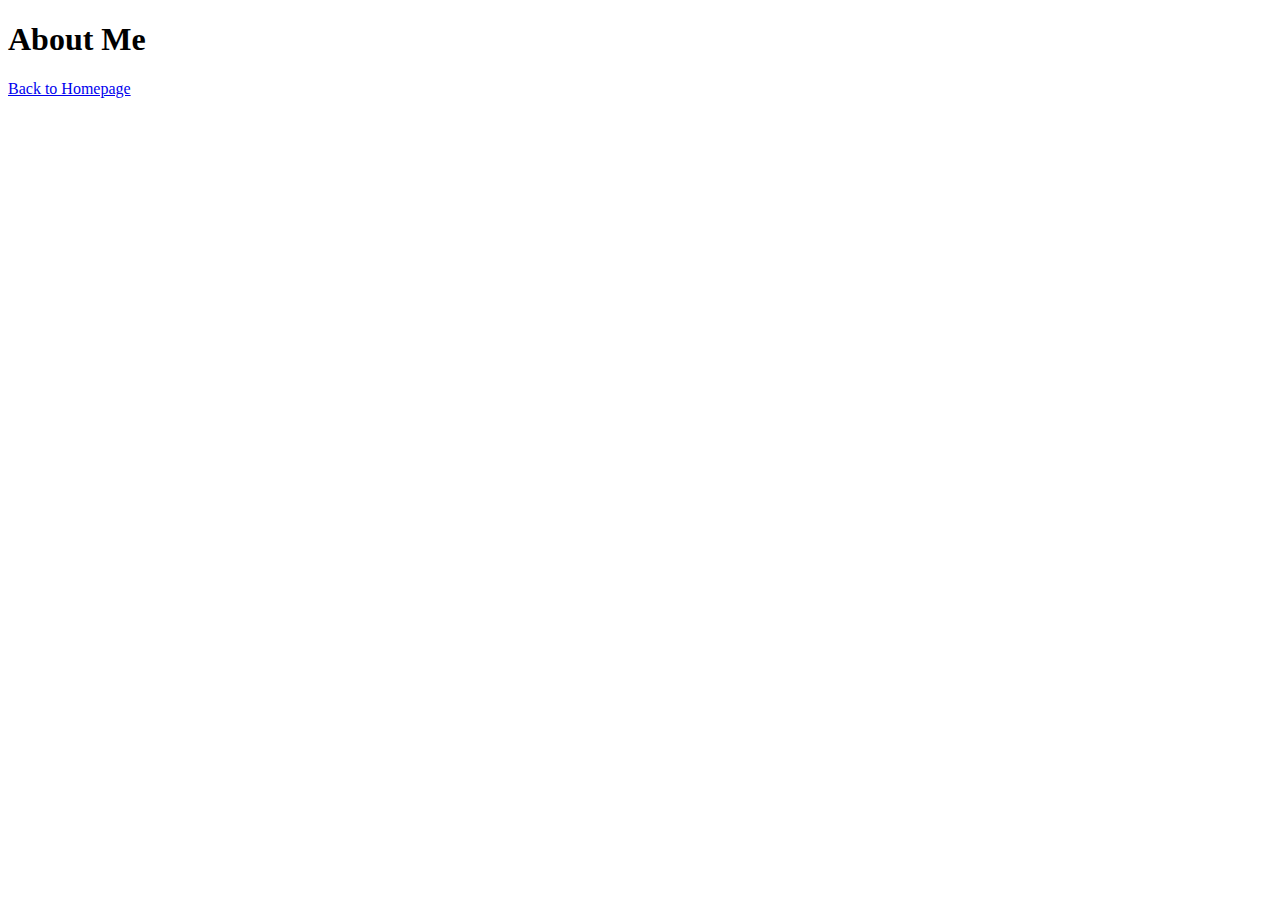
==== about.html @ bdd0a2a2 "page set up for multiple hosting" ====
<!DOCTYPE html>
<html lang="en">
<head>
  <meta charset="UTF-8" />
  <meta http-equiv="X-UA-Compatible" content="IE=edge" />
  <meta name="viewport" content="width=device-width, initial-scale=1.0" />
  <link ref="stylesheet" href="styles/styles.css" />
  <title>About Me</title>
</head>
<body>
  <h1>About Me</h1>
  <a href="index.html">Back to Homepage</a>
</body>
</html>
---- styles/styles.css ----
body {
    background-color: pink
}
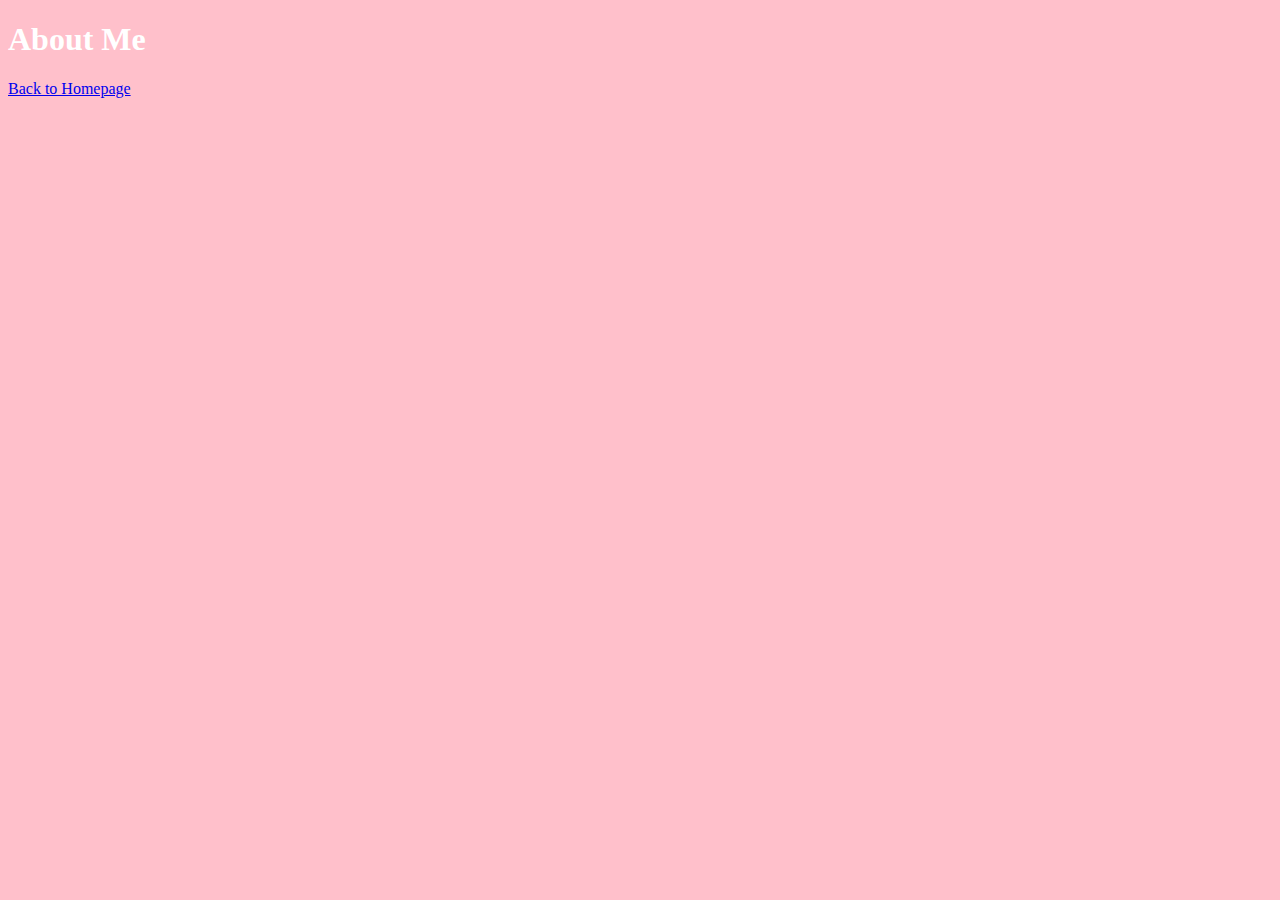
==== commit 84209f15: "css changes to files" ====
--- a/about.html
+++ b/about.html
@@ -4,7 +4,7 @@
   <meta charset="UTF-8" />
   <meta http-equiv="X-UA-Compatible" content="IE=edge" />
   <meta name="viewport" content="width=device-width, initial-scale=1.0" />
-  <link ref="stylesheet" href="styles/styles.css" />
+  <link rel="stylesheet" href="css/styles.css" />
   <title>About Me</title>
 </head>
 <body>
--- a/css/styles.css
+++ b/css/styles.css
@@ -0,0 +1,7 @@
+body {
+    background-color: pink
+}
+
+h1 {
+    color: white;
+}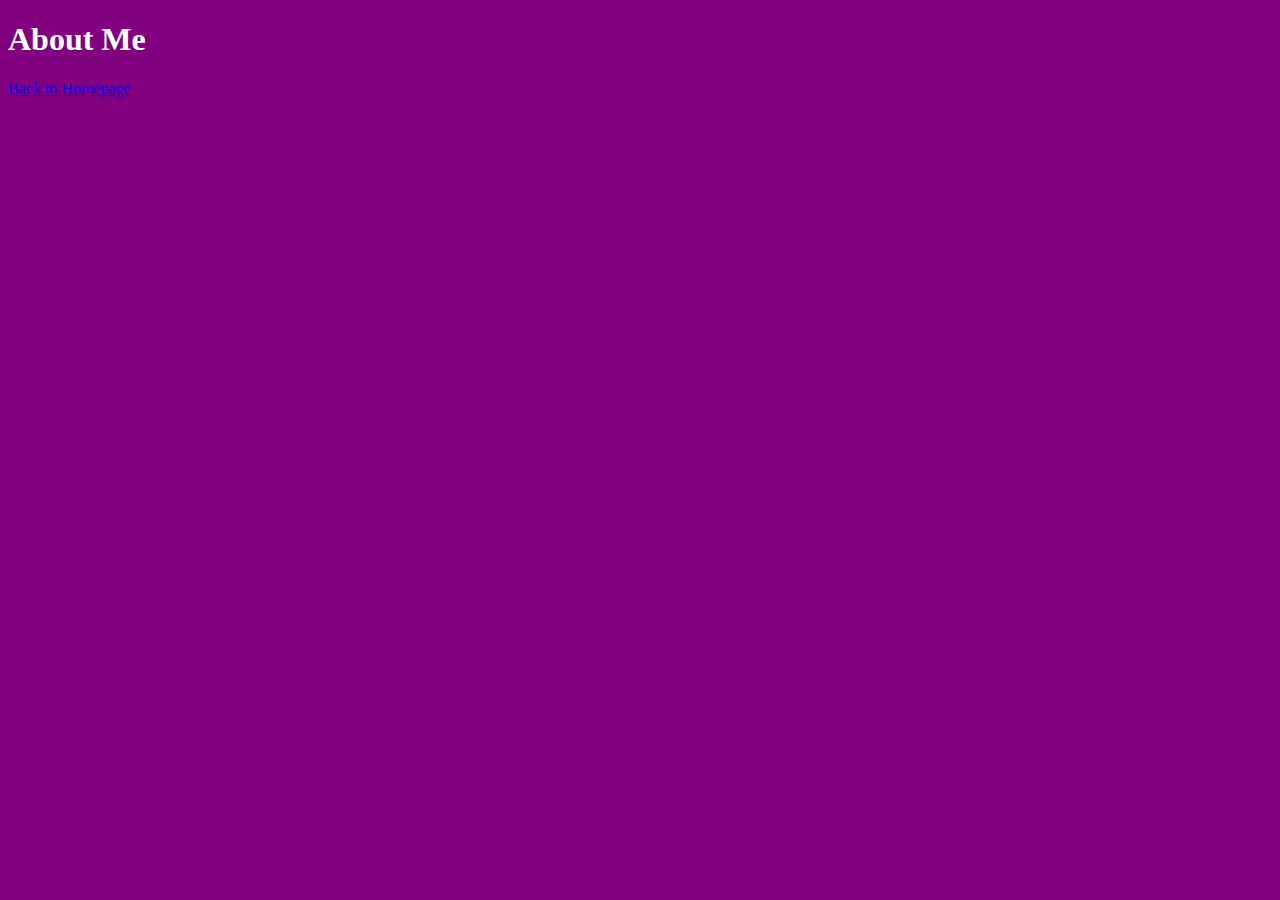
==== commit b6555e6a: "initial structure set up" ====
--- a/about.html
+++ b/about.html
@@ -4,11 +4,11 @@
   <meta charset="UTF-8" />
   <meta http-equiv="X-UA-Compatible" content="IE=edge" />
   <meta name="viewport" content="width=device-width, initial-scale=1.0" />
-  <link rel="stylesheet" href="css/styles.css" />
+  <link rel="stylesheet" href="/css/styles.css" />
   <title>About Me</title>
 </head>
 <body>
   <h1>About Me</h1>
-  <a href="index.html">Back to Homepage</a>
+  <a href="/index.html">Back to Homepage</a>
 </body>
 </html>--- a/css/styles.css
+++ b/css/styles.css
@@ -1,7 +1,7 @@
 body {
-    background-color: pink
+    background-color: purple;
 }
 
 h1 {
     color: white;
-}+}
